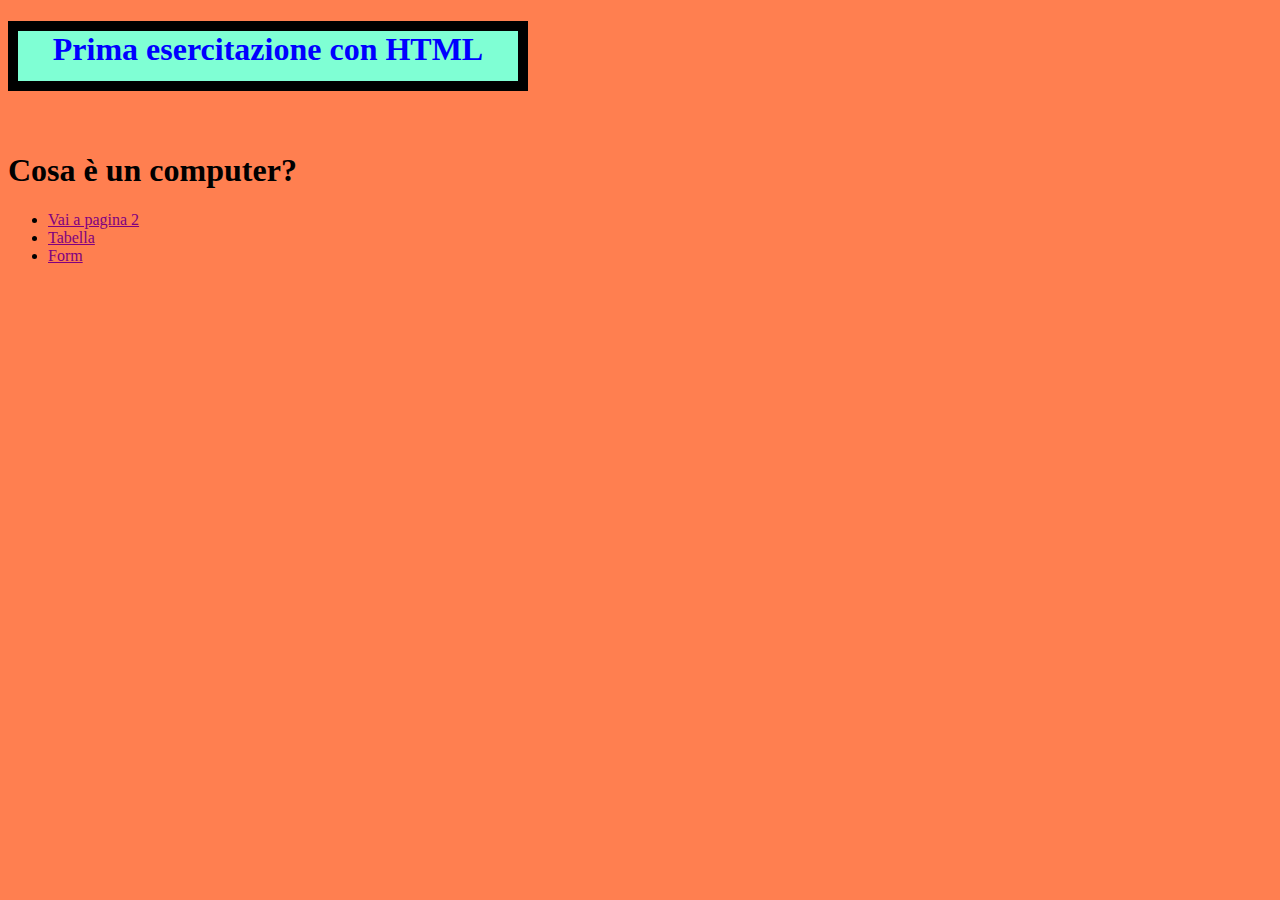
==== index.html @ 423944f1 "Added CSS for index.html" ====
<!DOCTYPE html>
<html lang="en">
<head>
    <meta charset="UTF-8">
    <meta name="viewport" content="width=device-width, initial-scale=1.0">
    <title>Esercitazione1</title>
</head>

<style>
    body{
        background-color: coral;
    }
    .titolo{
        color: blue;
        background-color: aquamarine;
        font-size: 120% bold;
        height: 50px;
        width: 500px;
        text-align: center;
        border: solid 10px black;
        
    }
    .paragrafo{
        font-size: 150% bold ;
    }
    li a{
        color: purple;
    }
</style>



<body>
    <h1 class="titolo">Prima esercitazione con HTML</h1>
    <br>
    <h1 class="paragrafo">Cosa è un computer?</h1>
    <ul>
    <li>
        <a href="./pagina2.html">
        Vai a pagina 2
        </a>
    </li>
    <li>
        <a href="tabella.html">
        Tabella
        </a>
    </li>
    <li>
        <a href="form.html">
            Form
        </a>
    </li>
    </ul>
</body>
</html>
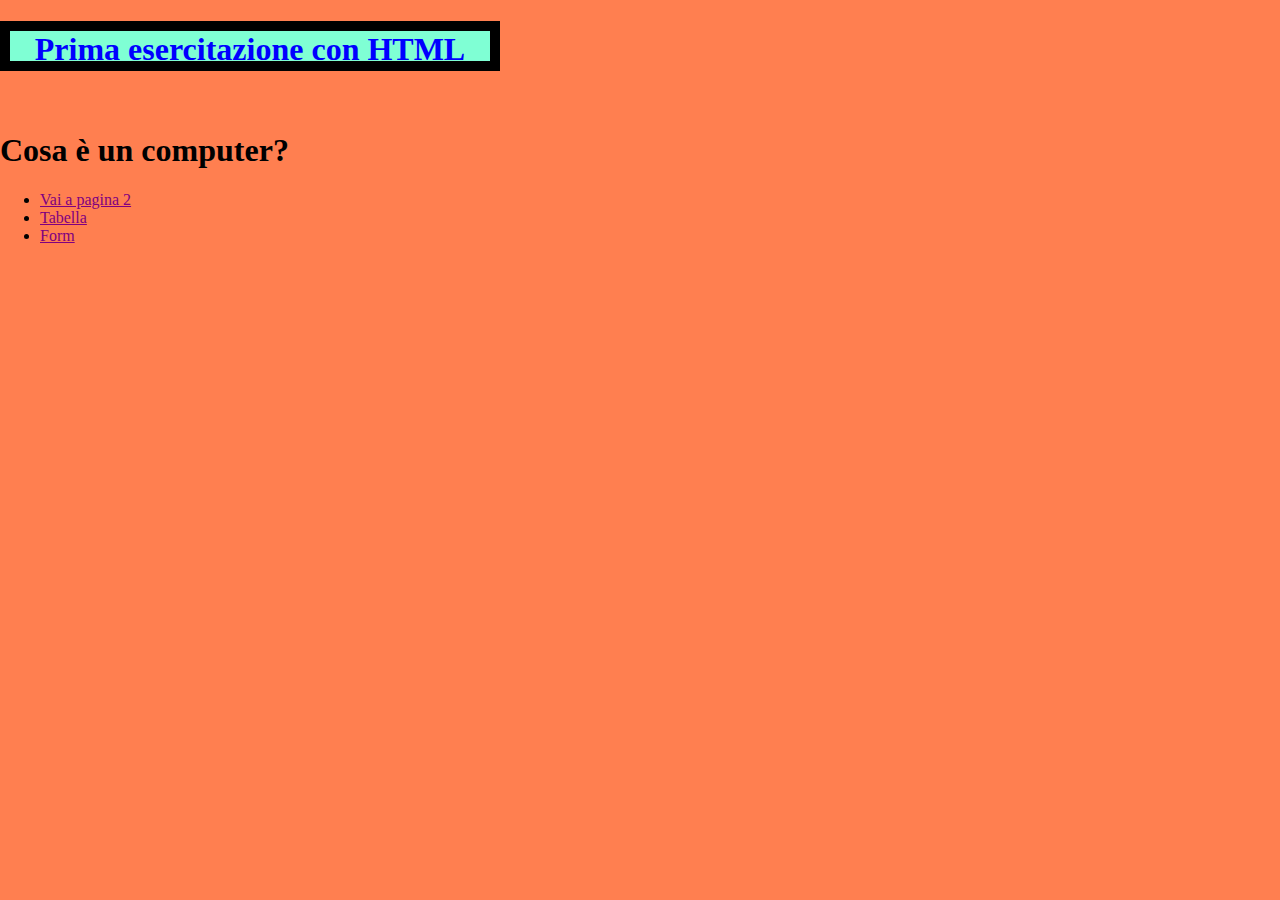
==== commit 2e63bde3: "add reset css and pseudo-selector rules" ====
--- a/index.html
+++ b/index.html
@@ -9,7 +9,13 @@
 <style>
     body{
         background-color: coral;
+        margin: 0;
+        padding: 0;
     }
+    * {
+        box-sizing: border-box;
+    }
+    
     .titolo{
         color: blue;
         background-color: aquamarine;
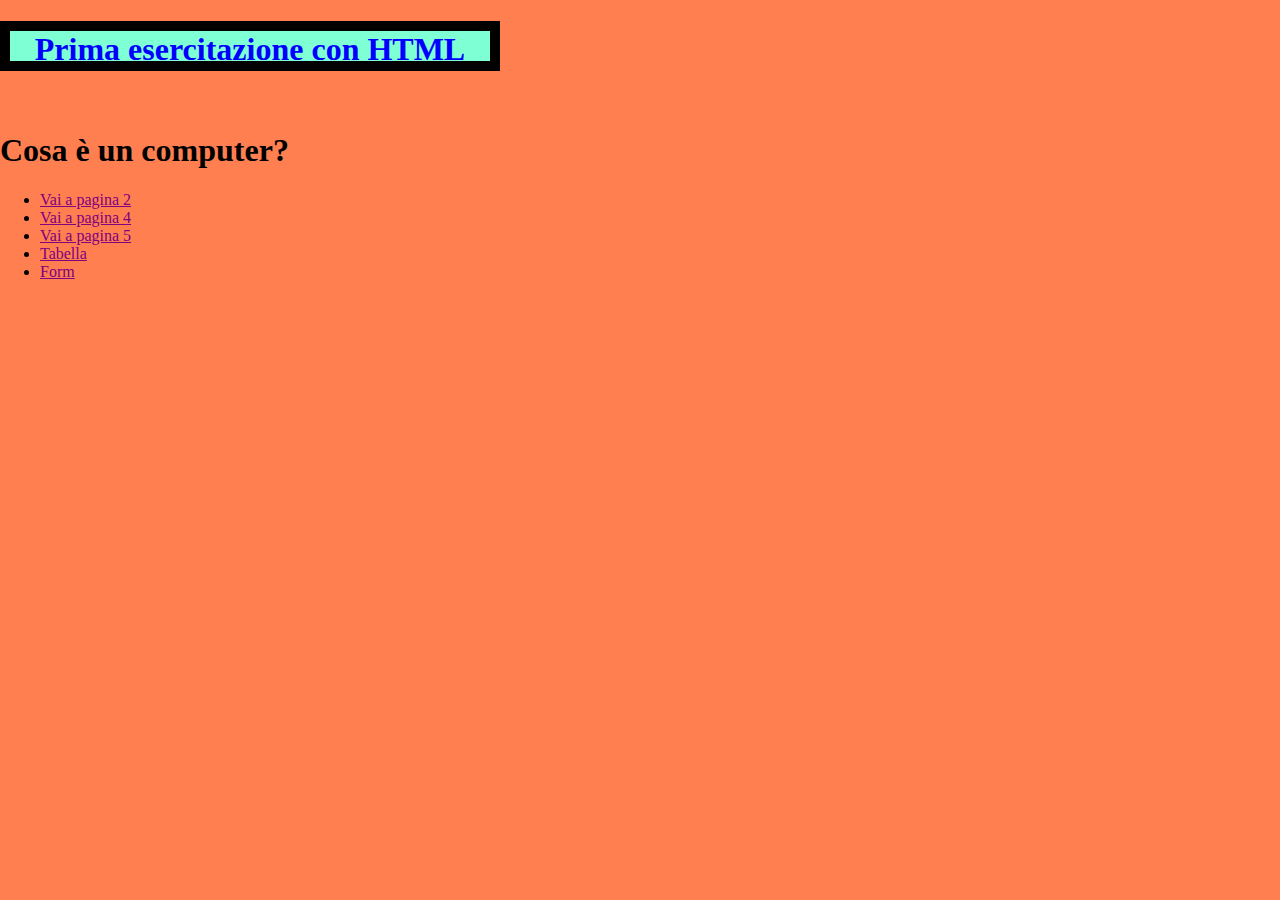
==== commit d5df7b01: "Added links for pagina4.html and pagina5.html to index.html" ====
--- a/index.html
+++ b/index.html
@@ -47,6 +47,16 @@
         </a>
     </li>
     <li>
+        <a href="./pagina4.html">
+        Vai a pagina 4
+        </a>
+    </li>
+    <li>
+        <a href="./pagina5.html">
+        Vai a pagina 5
+        </a>
+    </li>
+    <li>
         <a href="tabella.html">
         Tabella
         </a>
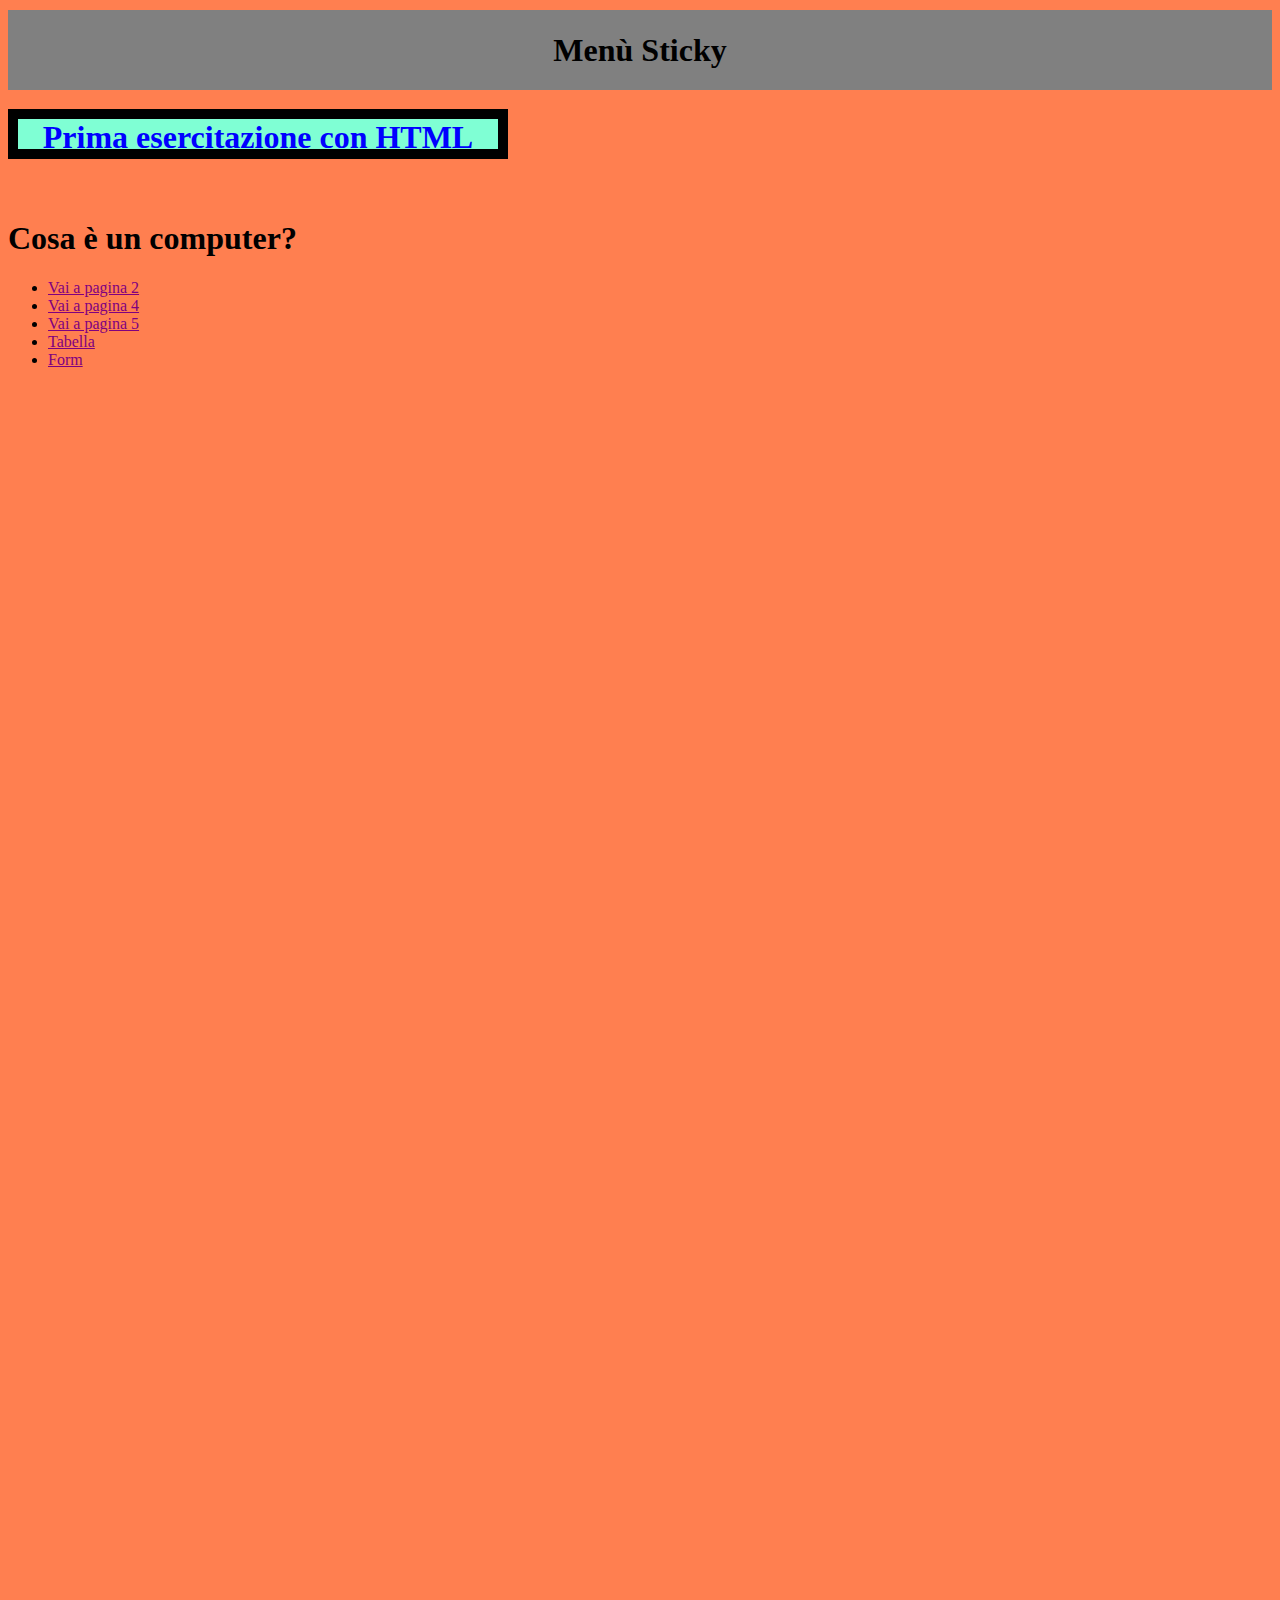
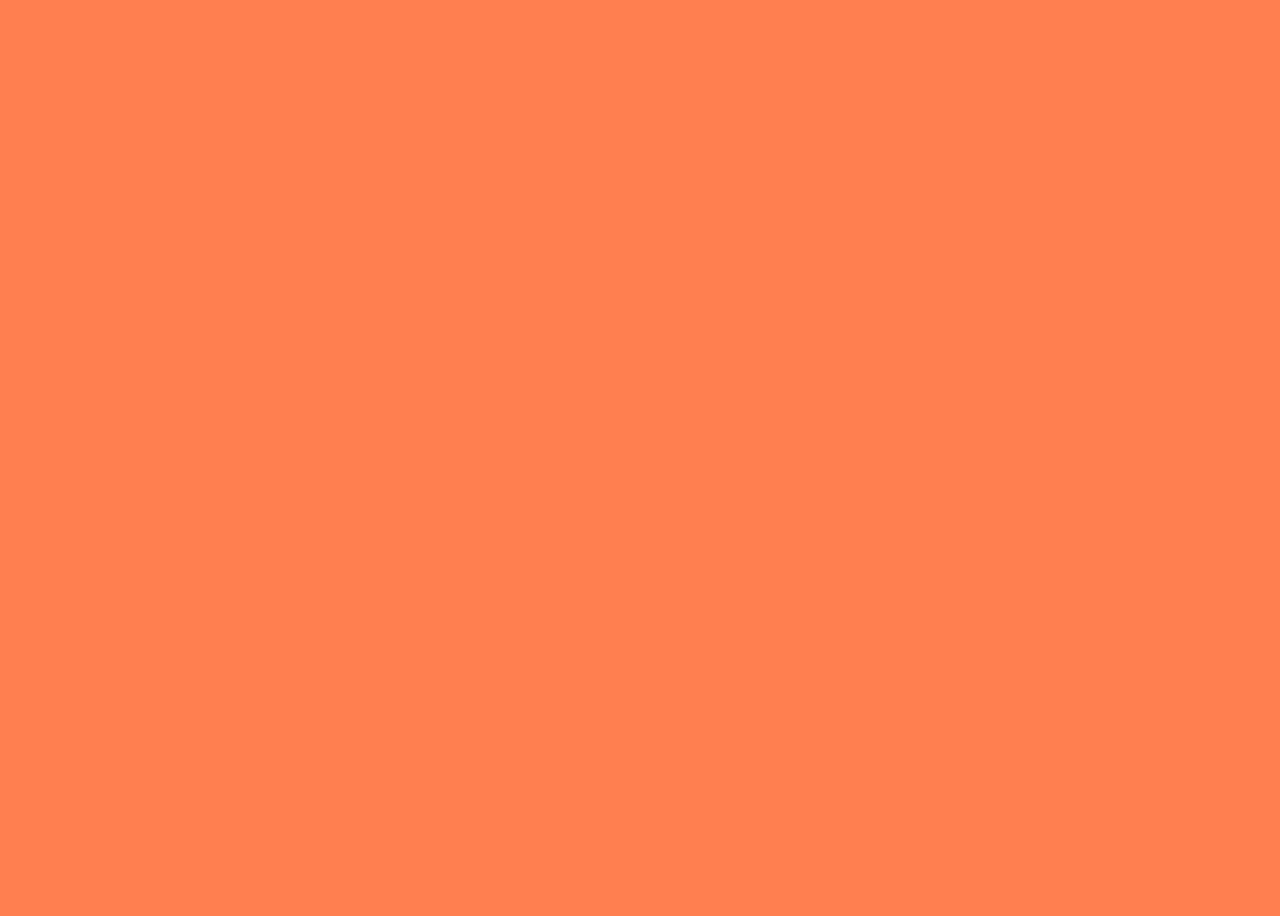
==== commit e32211e7: "Added sticky menù to index.html, form.html, pagina2.html, pagina3.html" ====
--- a/index.html
+++ b/index.html
@@ -9,8 +9,8 @@
 <style>
     body{
         background-color: coral;
-        margin: 0;
-        padding: 0;
+        height: 2500px;
+        position: relative;
     }
     * {
         box-sizing: border-box;
@@ -32,11 +32,23 @@
     li a{
         color: purple;
     }
+
+    .sticky{
+        position: sticky;
+        background-color: grey;
+        top: 10px;
+        height: 80px;
+        font-size: 200%;
+        font-weight: bold;
+        text-align: center;
+        align-content: center;
+    }
 </style>
 
 
 
 <body>
+    <div class="sticky">Menù Sticky</div>
     <h1 class="titolo">Prima esercitazione con HTML</h1>
     <br>
     <h1 class="paragrafo">Cosa è un computer?</h1>
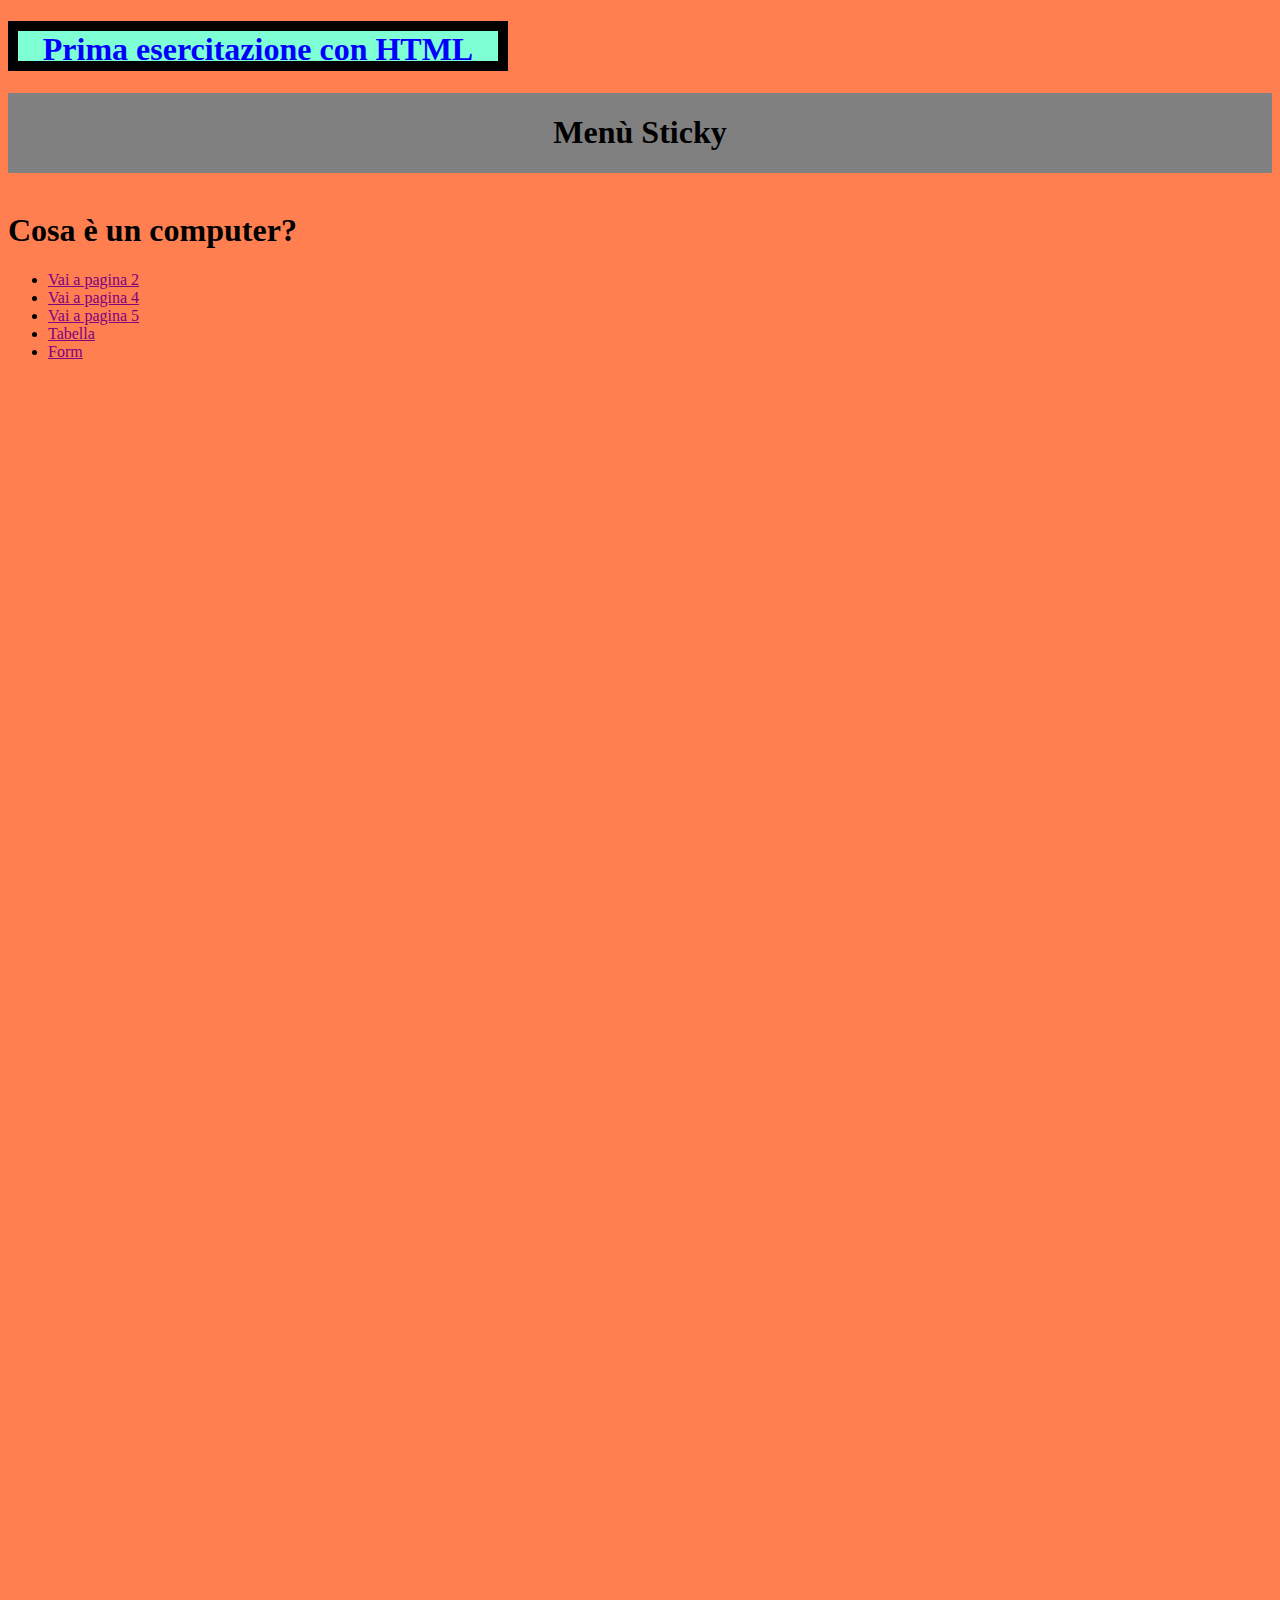
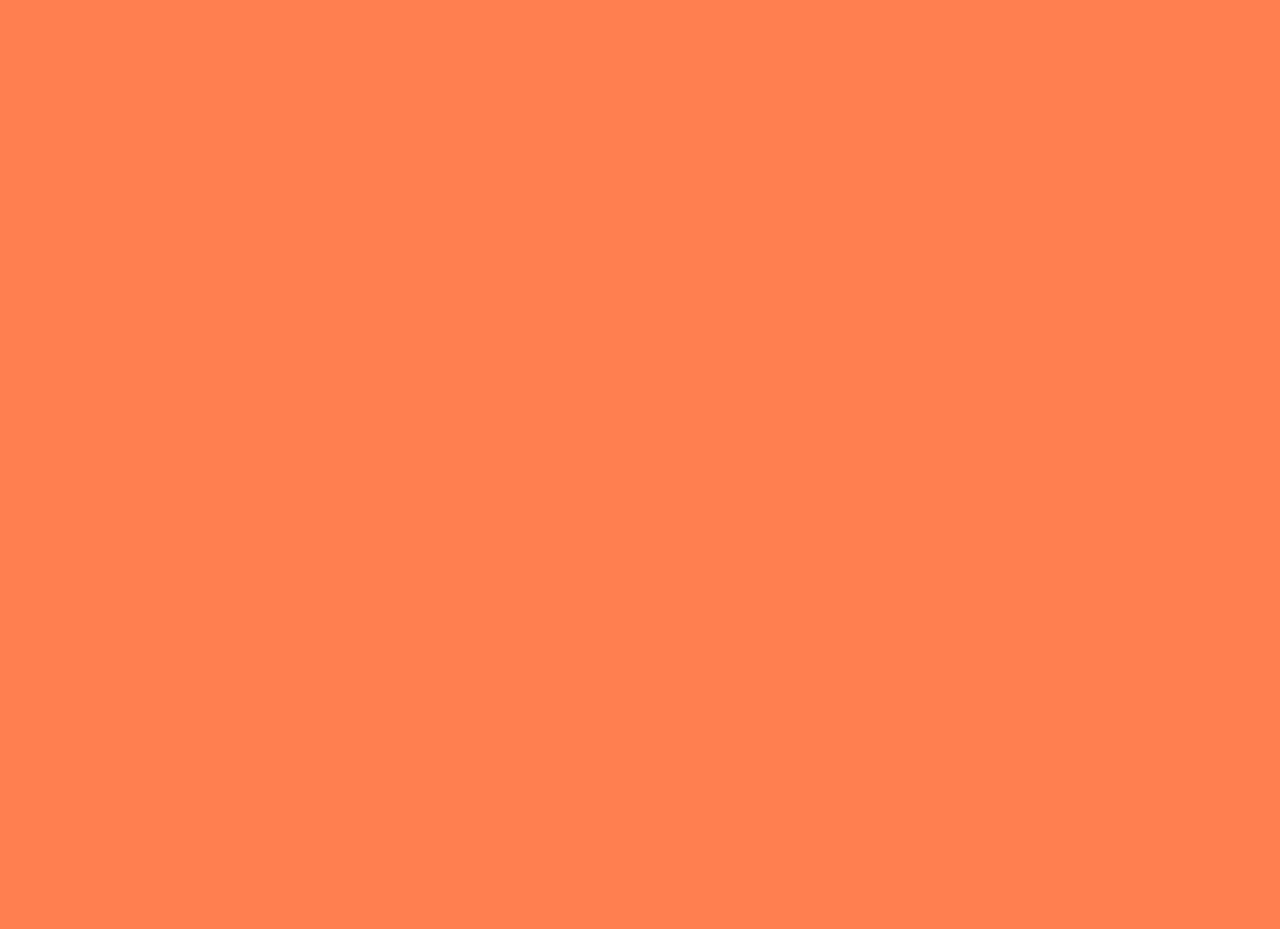
==== commit 3b4c2495: "Moved sticky menu in index.html" ====
--- a/index.html
+++ b/index.html
@@ -48,8 +48,9 @@
 
 
 <body>
+    <!--<div class="sticky">Menù Sticky</div>-->
+    <h1 class="titolo">Prima esercitazione con HTML</h1>
     <div class="sticky">Menù Sticky</div>
-    <h1 class="titolo">Prima esercitazione con HTML</h1>
     <br>
     <h1 class="paragrafo">Cosa è un computer?</h1>
     <ul>
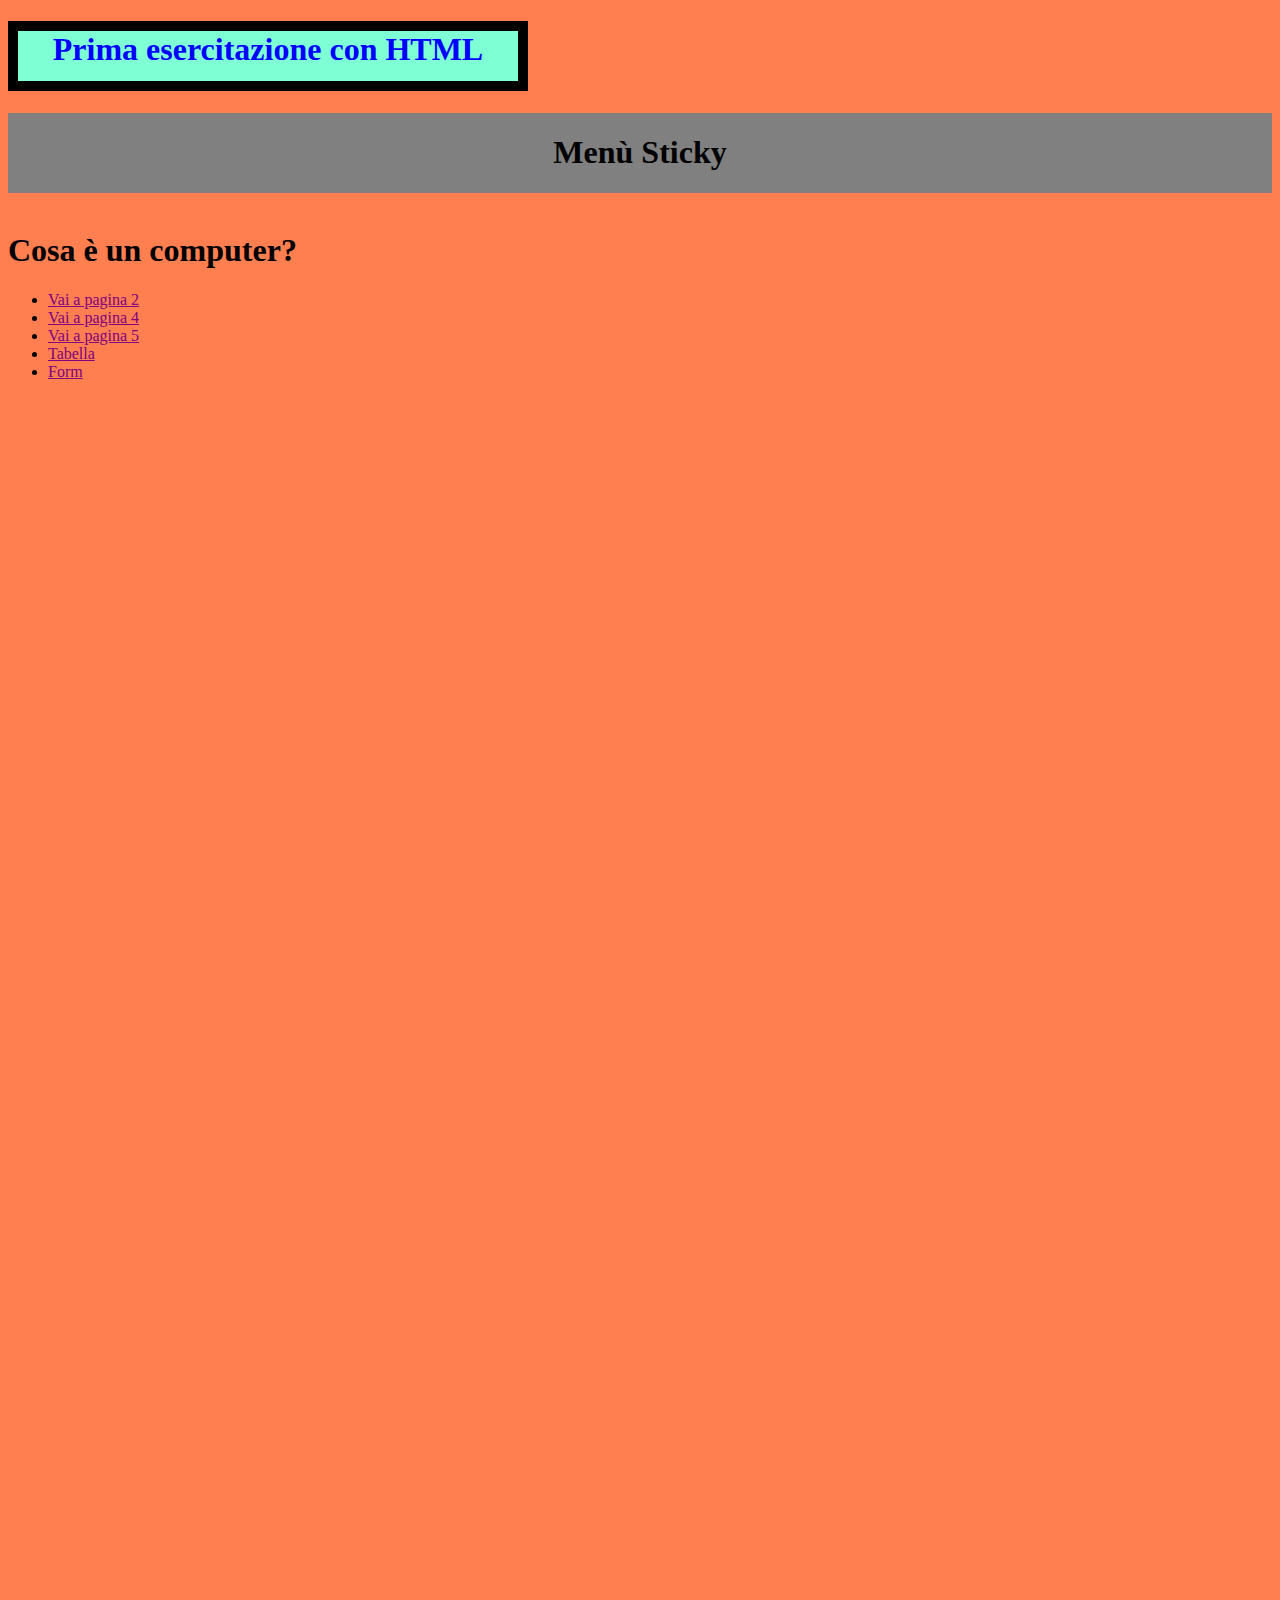
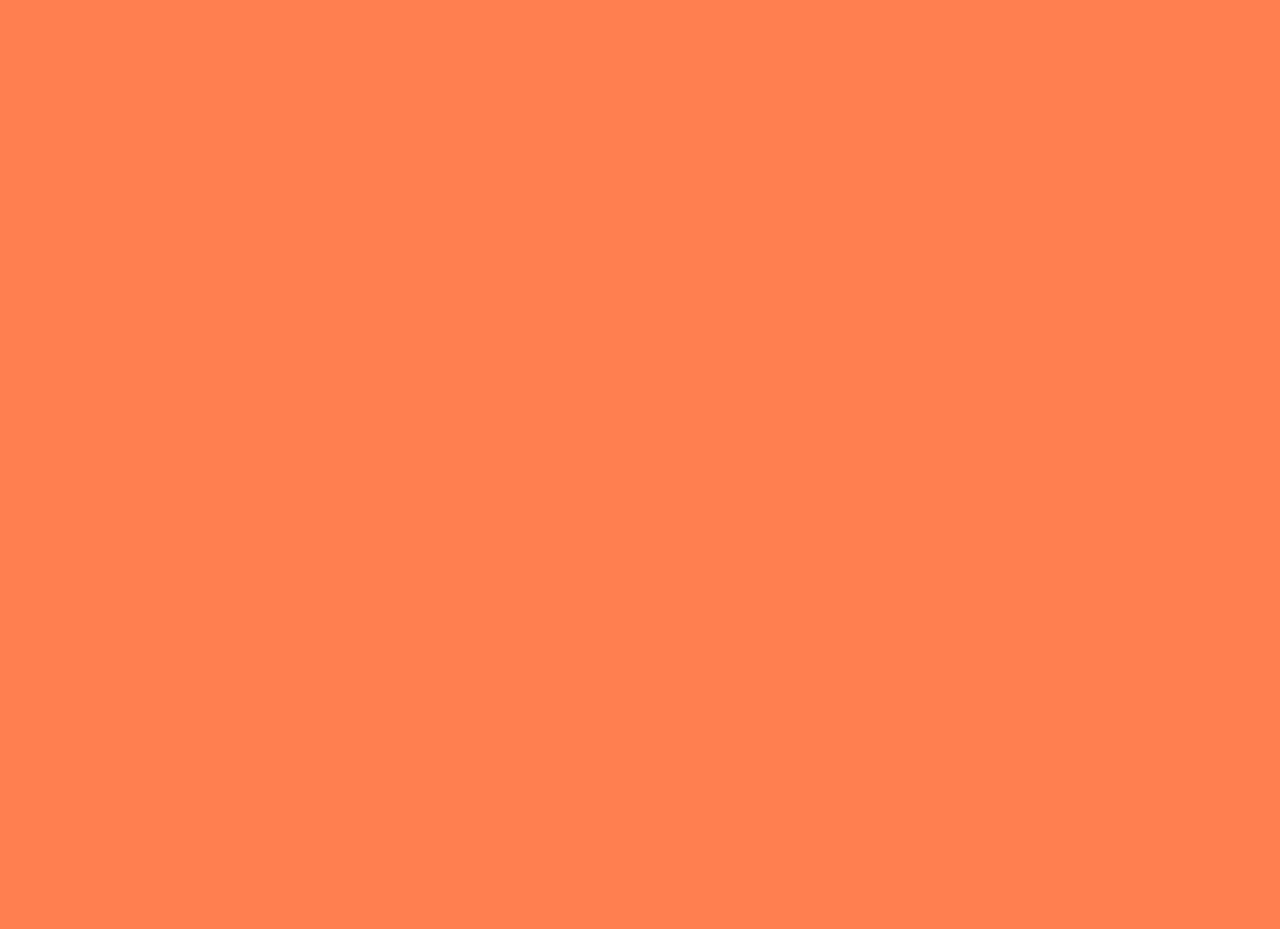
==== commit d9859b94: "Fixed sticky" ====
--- a/index.html
+++ b/index.html
@@ -13,7 +13,7 @@
         position: relative;
     }
     * {
-        box-sizing: border-box;
+        /*box-sizing: border-box;*/
     }
     
     .titolo{
@@ -36,7 +36,7 @@
     .sticky{
         position: sticky;
         background-color: grey;
-        top: 10px;
+        top: 0px;
         height: 80px;
         font-size: 200%;
         font-weight: bold;
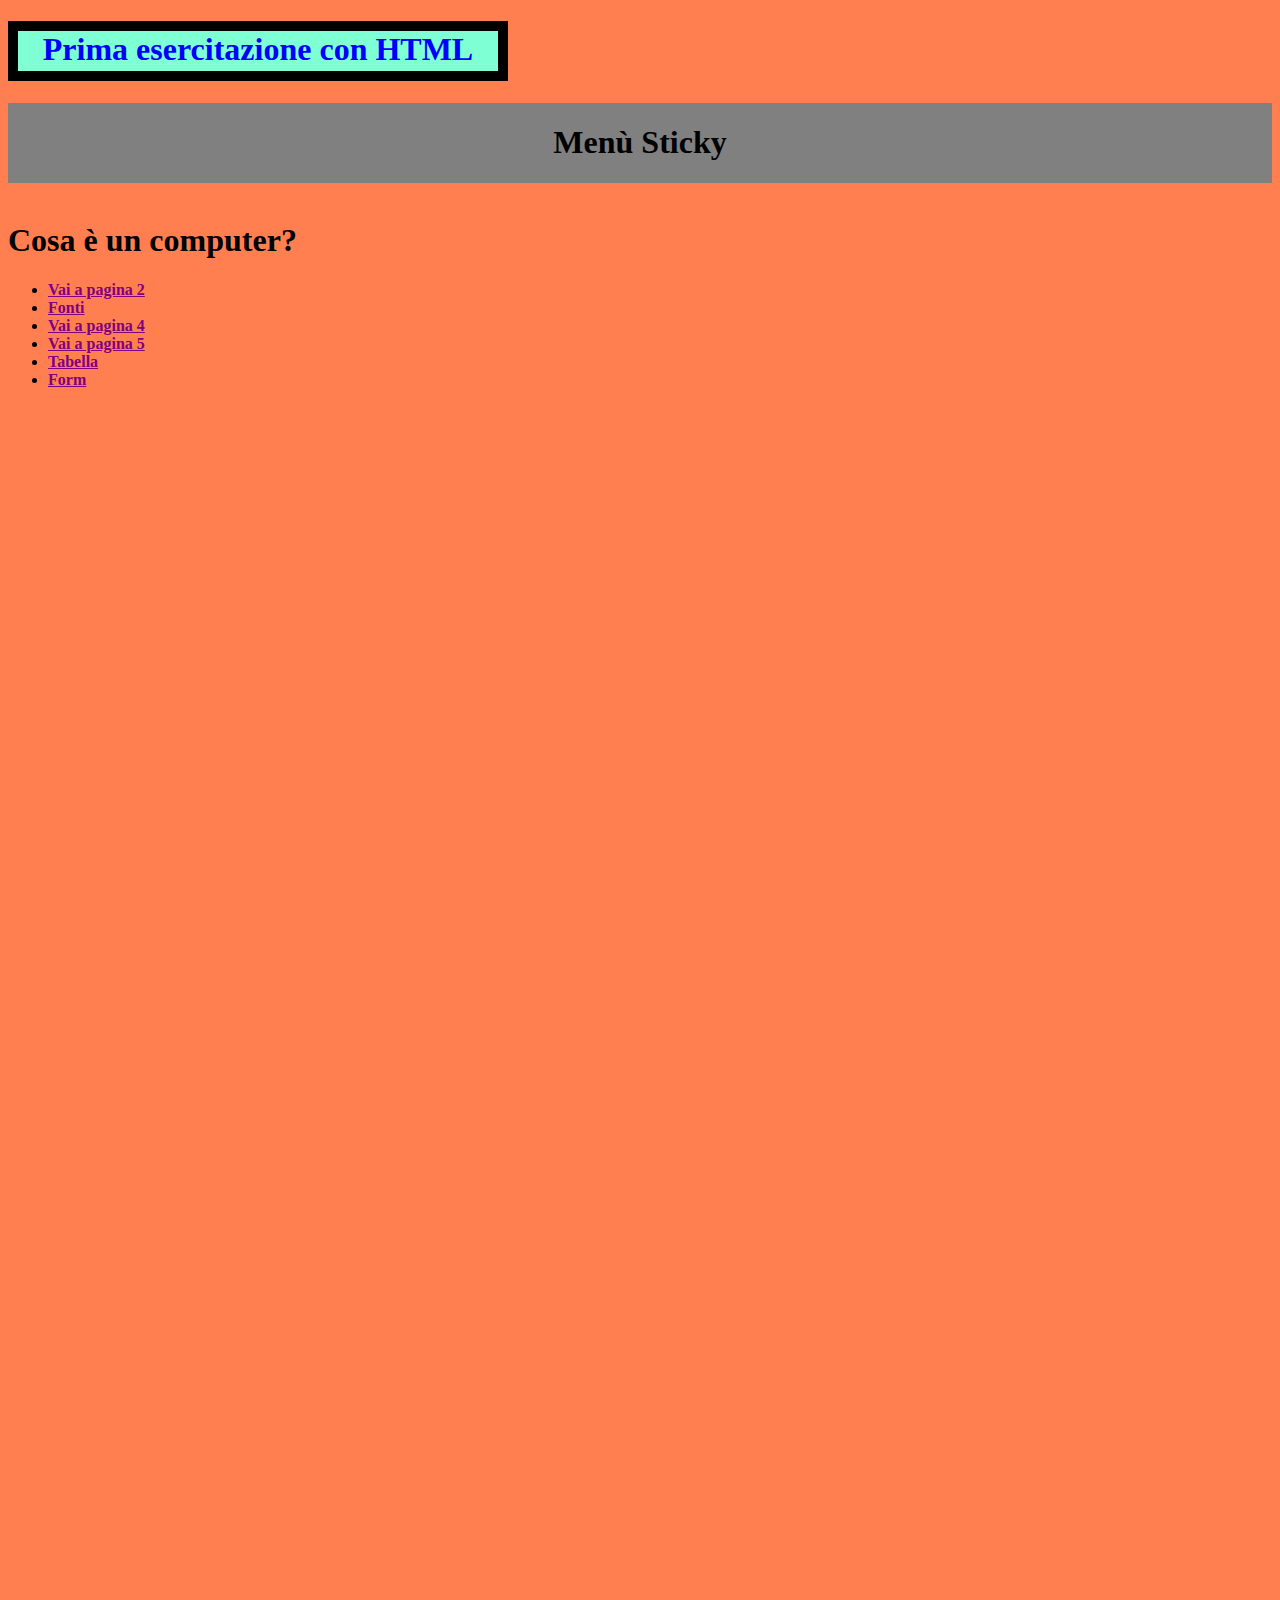
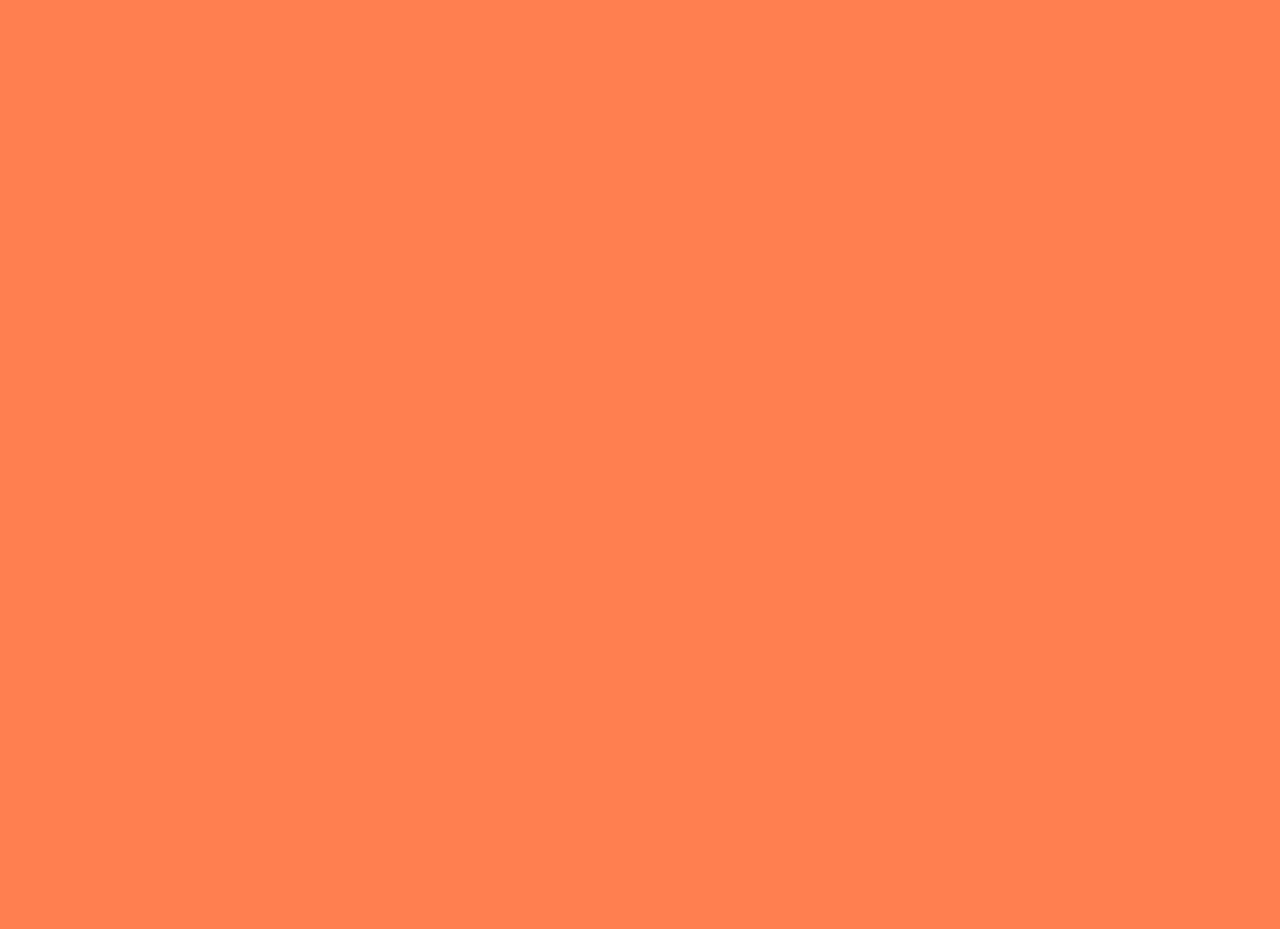
==== commit a3f488c6: "Added style.css with css for the sticky menù" ====
--- a/index.html
+++ b/index.html
@@ -4,23 +4,19 @@
     <meta charset="UTF-8">
     <meta name="viewport" content="width=device-width, initial-scale=1.0">
     <title>Esercitazione1</title>
+    <link rel="stylesheet" href="style3.css">
 </head>
 
 <style>
-    body{
-        background-color: coral;
-        height: 2500px;
-        position: relative;
-    }
     * {
-        /*box-sizing: border-box;*/
+        box-sizing: border-box;
     }
     
     .titolo{
         color: blue;
         background-color: aquamarine;
         font-size: 120% bold;
-        height: 50px;
+        height: 60px;
         width: 500px;
         text-align: center;
         border: solid 10px black;
@@ -60,6 +56,11 @@
         </a>
     </li>
     <li>
+        <a href="./pagina3.html">
+        Fonti
+        </a>
+    </li>
+    <li>
         <a href="./pagina4.html">
         Vai a pagina 4
         </a>
--- a/style3.css
+++ b/style3.css
@@ -0,0 +1,15 @@
+body{
+    height: 2500px;
+    background-color: coral;
+    font-weight: bold;
+}
+.sticky{
+    position: sticky;
+    background-color: grey;
+    top: 0px;
+    height: 80px;
+    font-size: 200%;
+    font-weight: bold;
+    text-align: center;
+    align-content: center;
+}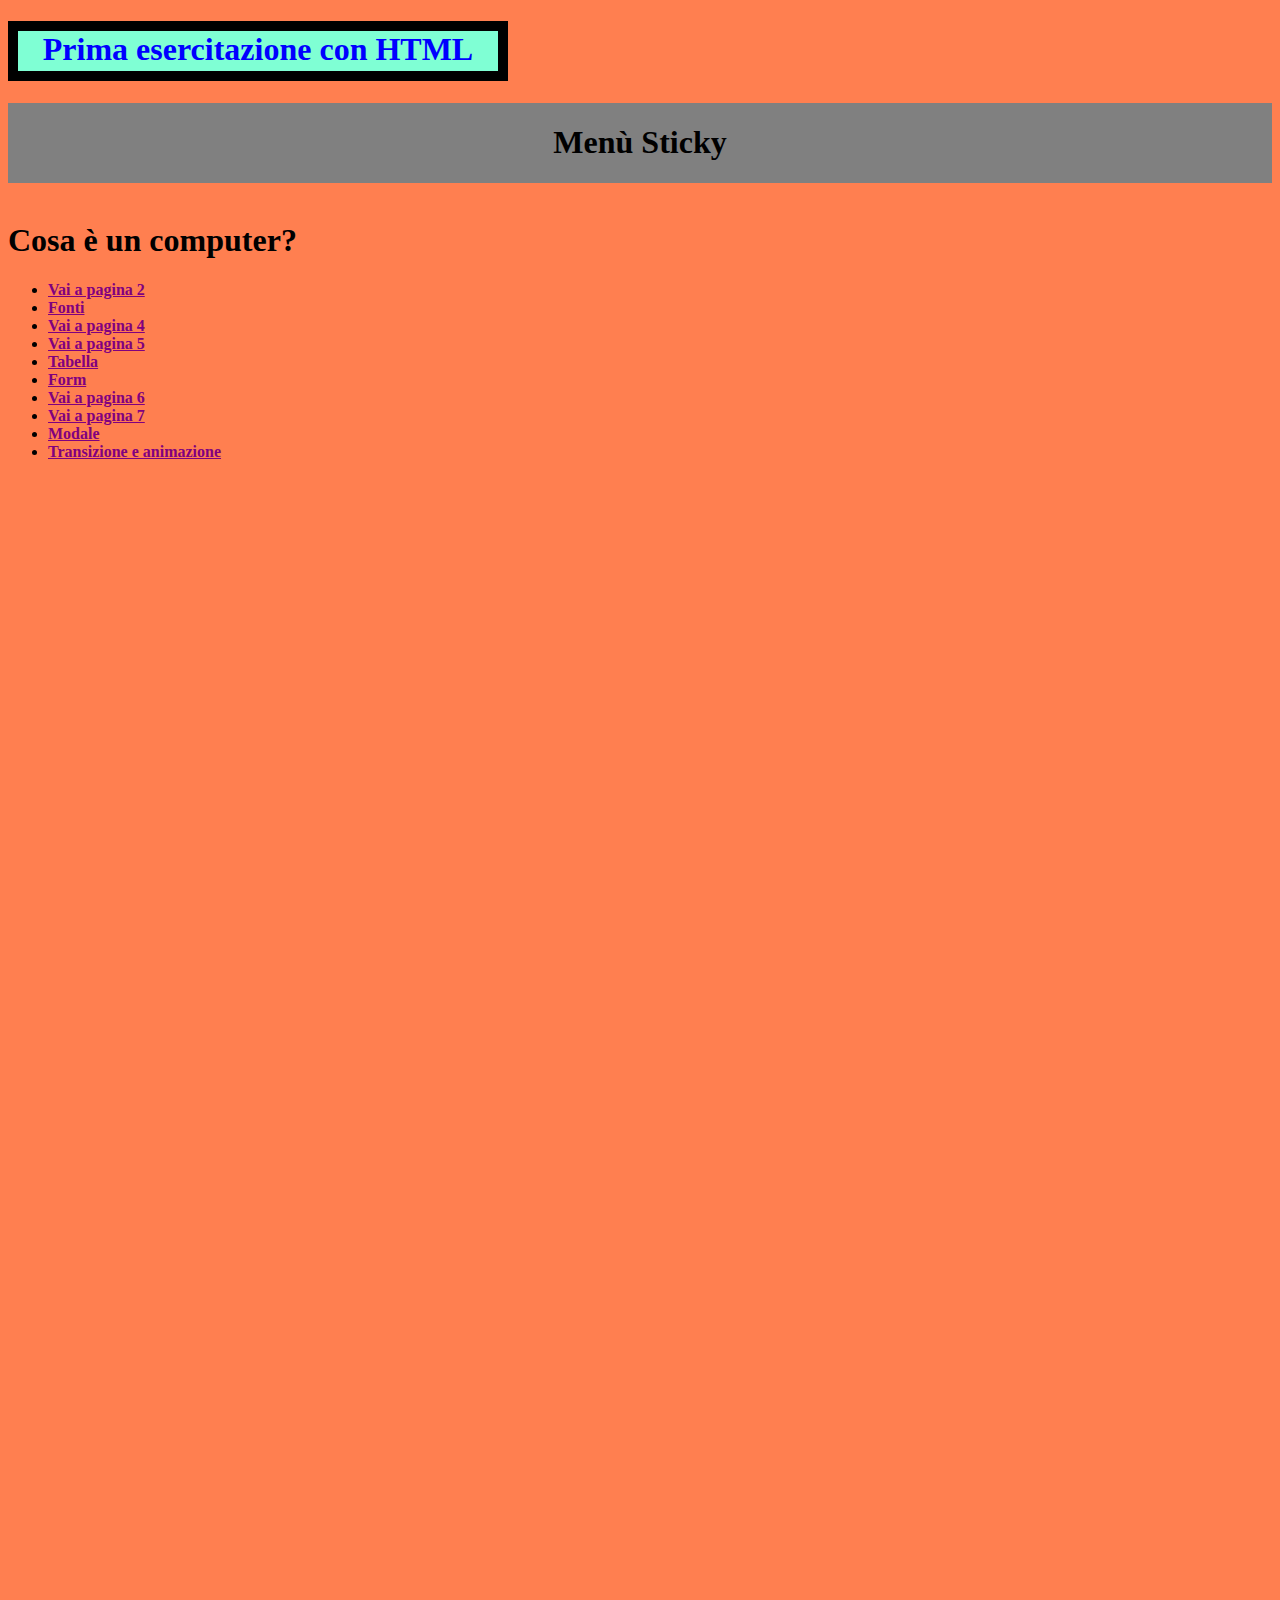
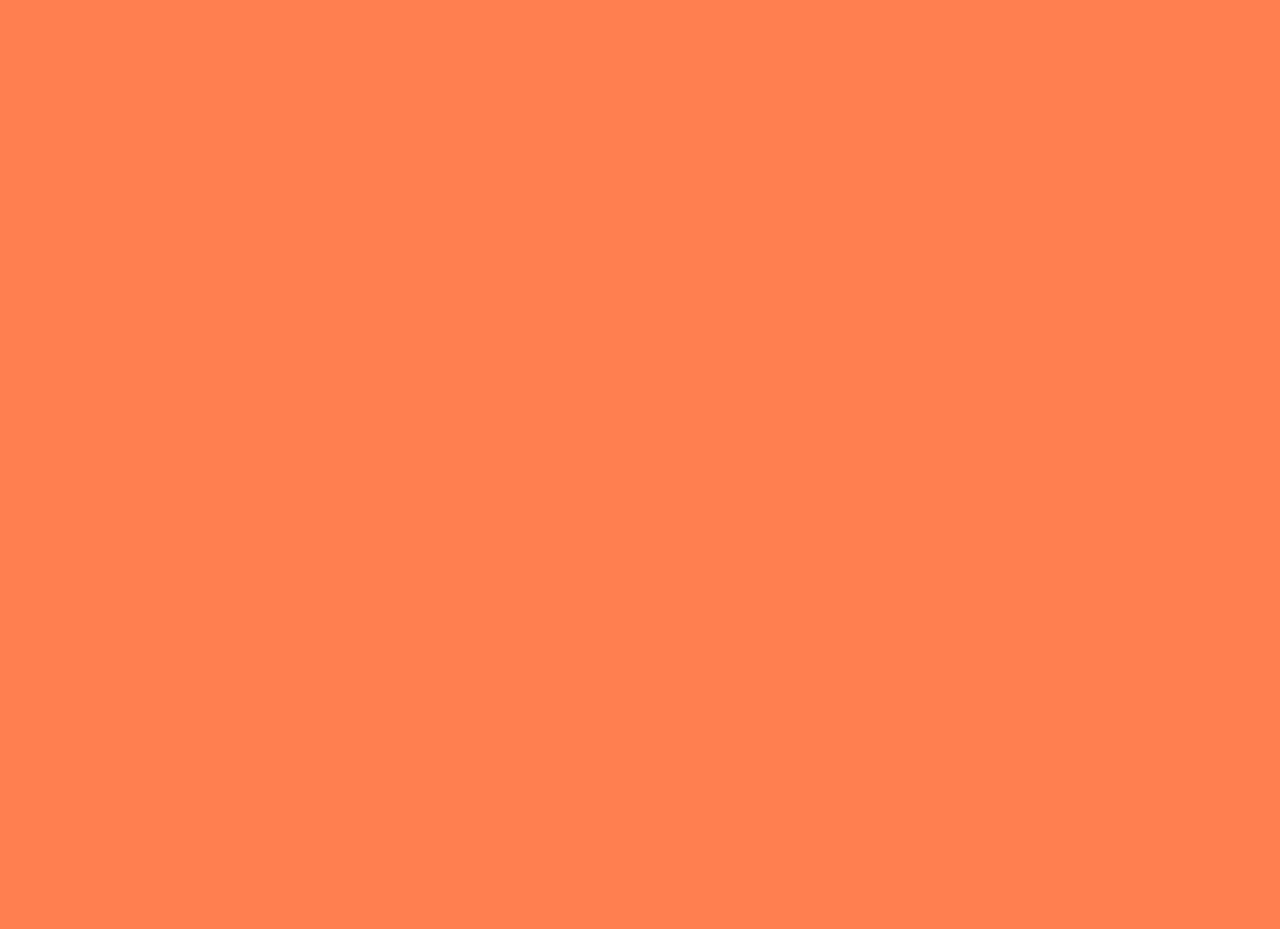
==== commit 932c6820: "Added links in index.html for pagina6.hmtl, pagina7.html, modale.html and transizione.hmtl" ====
--- a/index.html
+++ b/index.html
@@ -44,7 +44,6 @@
 
 
 <body>
-    <!--<div class="sticky">Menù Sticky</div>-->
     <h1 class="titolo">Prima esercitazione con HTML</h1>
     <div class="sticky">Menù Sticky</div>
     <br>
@@ -71,15 +70,36 @@
         </a>
     </li>
     <li>
-        <a href="tabella.html">
+        <a href="./tabella.html">
         Tabella
         </a>
     </li>
     <li>
-        <a href="form.html">
+        <a href="./form.html">
             Form
         </a>
     </li>
+    <li>
+        <a href="./pagina6.html">
+            Vai a pagina 6
+        </a>
+    </li>
+    <li>
+        <a href="./pagina7.html">
+            Vai a pagina 7
+        </a>
+    </li>
+    <li>
+        <a href="./modale.html">
+            Modale
+        </a>
+    </li>
+    <li>
+        <a href="./transizione.html">
+            Transizione e animazione
+        </a>
+    </li>
+
     </ul>
 </body>
 </html>
